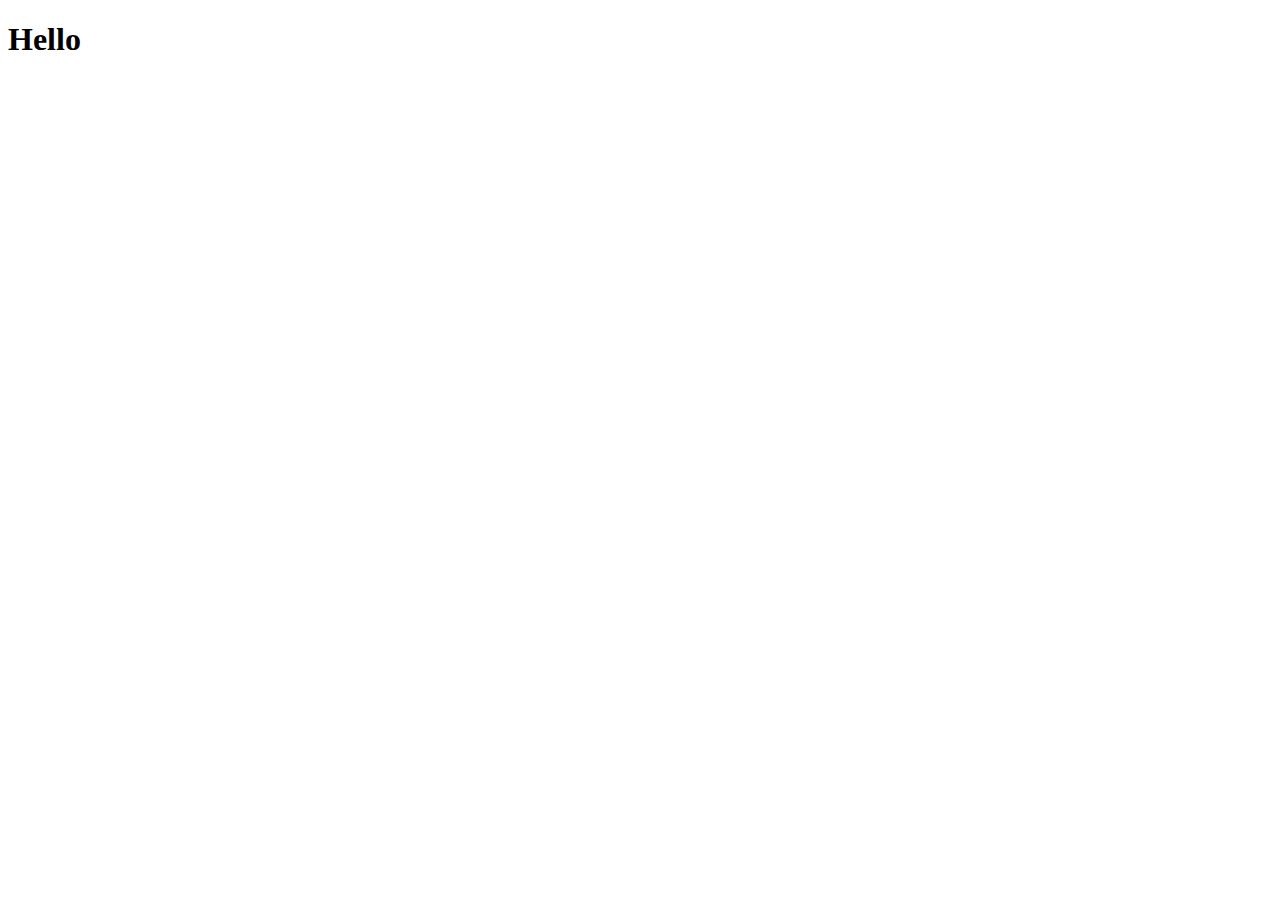
==== index.html @ 1bf0a6fb "Create index.html" ====
<!DOCTYPE html>
<html lang="en">
<head>
	<meta charset="UTF-8">
	<meta name="viewport" content="width=device-width, initial-scale=1.0">
	<title>Document</title>
</head>
<body>
	<h1>Hello</h1>
</body>
</html>
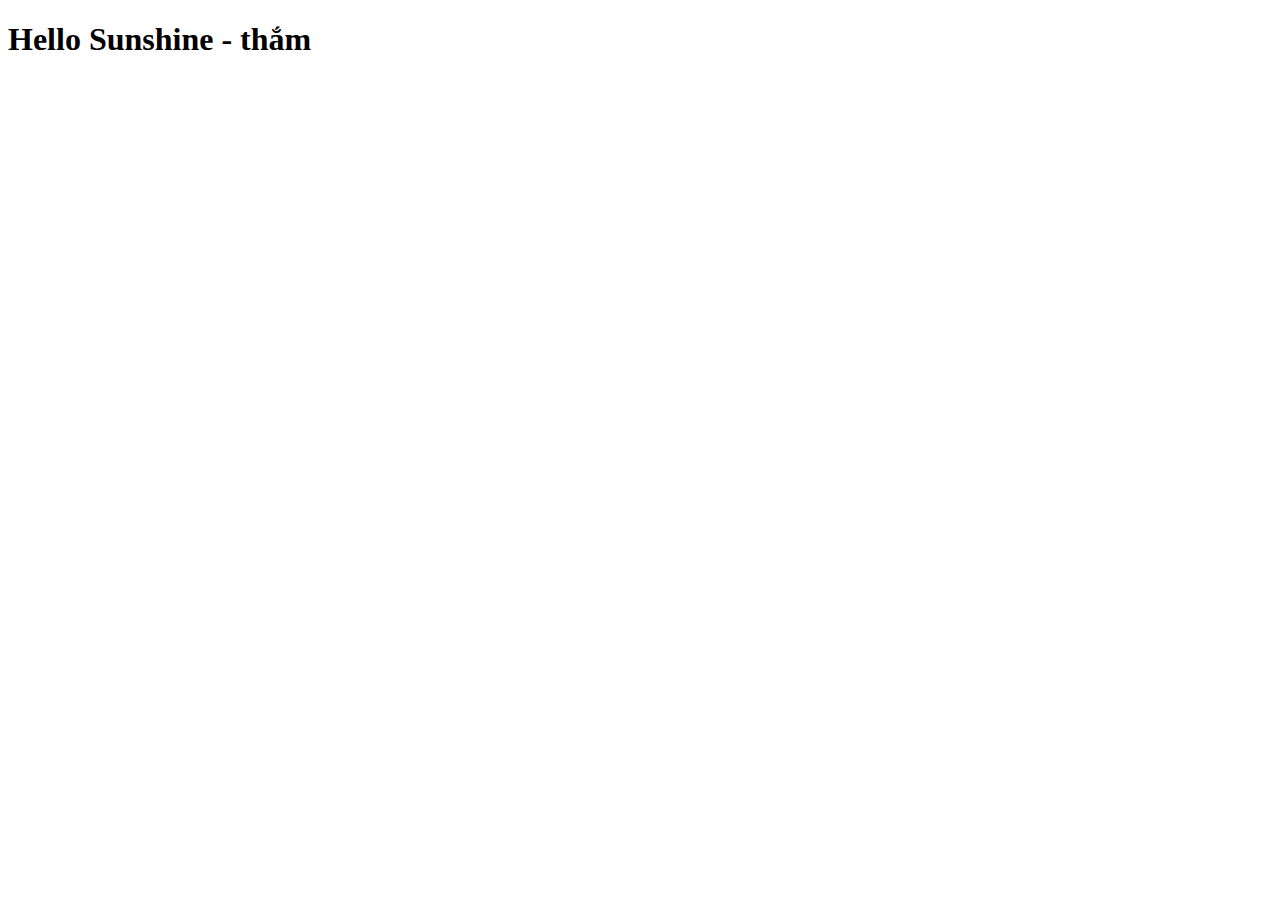
==== commit 42306e57: "Update index.html" ====
--- a/index.html
+++ b/index.html
@@ -6,6 +6,6 @@
 	<title>Document</title>
 </head>
 <body>
-	<h1>Hello</h1>
+	<h1>Hello Sunshine - thắm</h1>
 </body>
 </html>
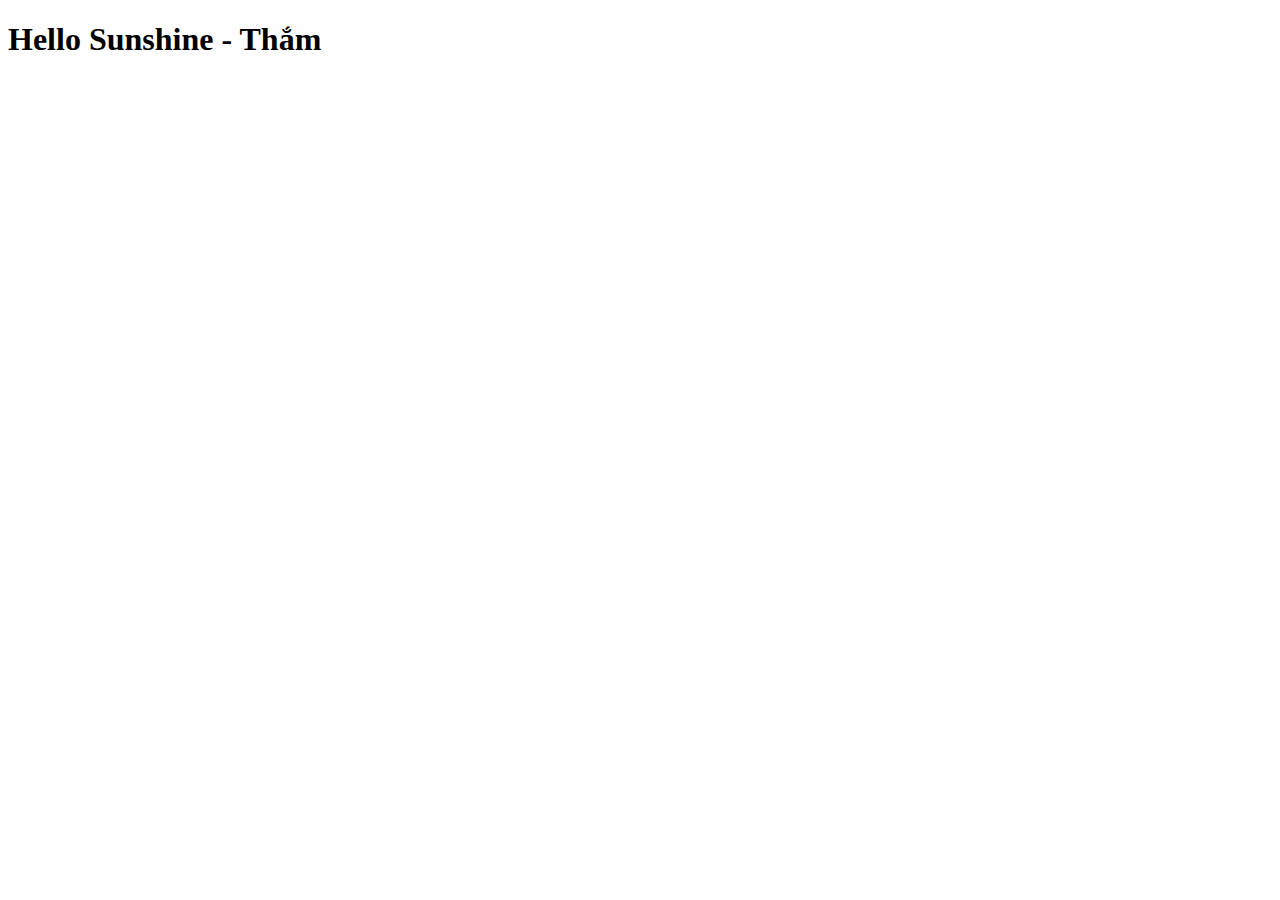
==== commit dcd66dec: "Update index.html" ====
--- a/index.html
+++ b/index.html
@@ -6,6 +6,6 @@
 	<title>Document</title>
 </head>
 <body>
-	<h1>Hello Sunshine - thắm</h1>
+	<h1>Hello Sunshine - Thắm</h1>
 </body>
 </html>
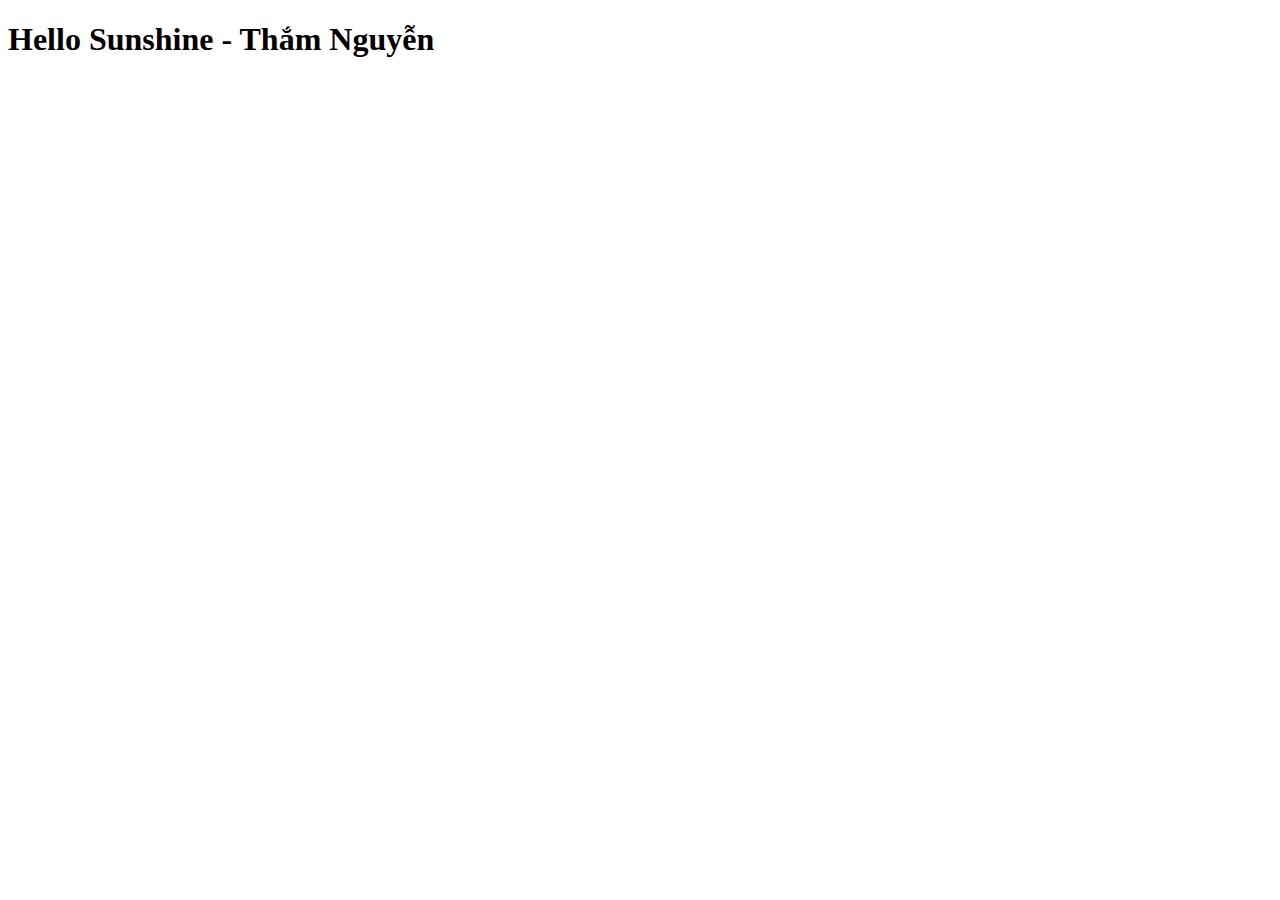
==== commit 68115ae4: "Update index.html" ====
--- a/index.html
+++ b/index.html
@@ -6,6 +6,6 @@
 	<title>Document</title>
 </head>
 <body>
-	<h1>Hello Sunshine - Thắm</h1>
+	<h1>Hello Sunshine - Thắm Nguyễn</h1>
 </body>
 </html>
